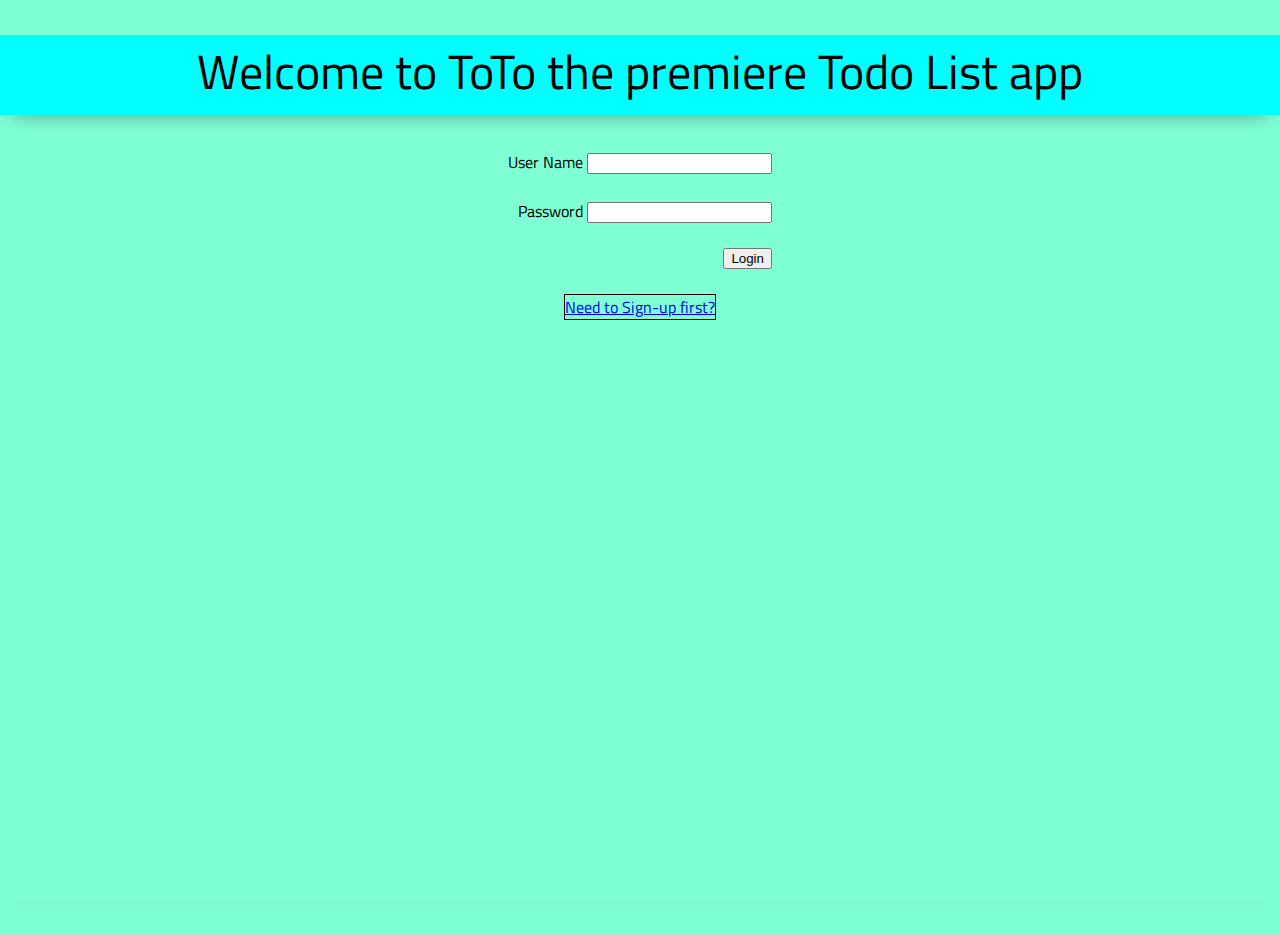
==== Login/index.html @ a058286c "initial commit" ====
<!DOCTYPE html>
<html lang="en">

<head>
    <meta charset="UTF-8">
    <meta name="viewport" content="width=device-width, initial-scale=1.0">
    <meta http-equiv="X-UA-Compatible" content="ie=edge">
    <link href="https://fonts.googleapis.com/css2?family=Titillium+Web:wght@300&display=swap" rel="stylesheet">
    <link rel="stylesheet" href="../styles/reset.css">
    <link rel="stylesheet" href="../styles/style.css">
    <link rel="stylesheet" href="../styles/home.css">
    <title>Signup</title>
</head>

<body>
    <header>   Welcome to ToTo the premiere Todo List app
    </header>
    <main> 
        <form id="log-in">
            <label id="userName" > User Name <input name="name" /> </label>
            <label id="password" > Password <input name="name" /> </label>
            <button class="log-in">Login</button>
        </form>
         <div class="login-link"><a href="../index.html">Need to Sign-up first?</a></div>
    </main>
    <footer>
    </footer>

    <script type="module" src="./app.js"></script>
</body>

</html>
---- styles/style.css ----
body {
    /* https://coolors.co/generate and click export -> scss to get the colors to copy and paste below*/
    /* --color1: hsla(349, 69%, 76%, 1);
    --color2: hsla(207, 67%, 44%, 1);
    --color3: hsla(200, 61%, 56%, 1);
    --color4: hsla(187, 41%, 94%, 1);
    --color5: hsla(170, 28%, 95%, 1); */

    /* --color1: hsla(45, 86%, 83%, 1);
    --color2: hsla(135, 65%, 98%, 1);
    --color3: hsla(315, 37%, 86%, 1);
    --color4: hsla(45, 73%, 98%, 1);
    --color5: hsla(224, 40%, 79%, 1); */
    
    --header-height: 80px;
    --shadow: 0px 10px 20px -12px rgba(0,0,0,0.45);
    --gutter: 30px;
    --footer-height: 25px;
    
    font-family: 'Titillium Web', sans-serif;
    background-color: var(--color2);
}

main {
    display: flex;
    flex-direction: column;
    justify-content: center;
    align-items: center;
    margin-bottom: calc(var(--footer-height));
}

section {
    background-color: var(--color5);
    width: 1000px;
    max-width: 80%;
    display: flex;
    flex-direction: column;
    justify-content: center;
    align-items: center;
    padding-top: var(--gutter);
    padding-bottom: var(--gutter);
    margin-top: var(--gutter);
    margin-bottom: var(--gutter);
    border: solid 2px var(--color1);
}

header {
    display: flex;
    justify-content: center;
    background-color: var(--color3);
    height: var(--header-height);
    box-shadow: var(--shadow);
}

footer {
    display: flex;
    justify-content: flex-end;
    background-color: var(--color3);
    box-shadow: var(--shadow);
}


h2 {
    font-size: 1.8rem;
    font-weight: bold;
}

.gutter-right {
    margin-right: 20px;
}

.main-logo {
    animation: pulse 5s infinite ease-in-out;
}

header img {
    height: var(--header-height);
}

p {
    margin: var(--gutter);
}
  
footer {
    position: fixed;
    width: 100%;
    bottom: 0;
    height: var(--footer-height);
    display: flex;
    justify-content: flex-end;
    background-color: var(--color3);
    box-shadow: var(--shadow);
}
  
  @keyframes pulse {
    20% {
      transform: rotate3d(-10, -10, -10, 50deg) scale(1.2);
    }

    40% {
        transform: rotate3d(10, 10, -10, 50deg) scale(1);
    }

    60% {
        transform: rotate3d(-10, 10, 10, 50deg) scale(1.2);
      }

    80% {
        transform: rotate3d(10, 10, 10, 50deg) scale(1);
    }

  }
---- styles/home.css ----
header {
    font-size: 3rem;
    background-color: aqua;
}
main, body {
    margin-top: 35px;
    background-color: aquamarine;
}
form   {
    display: flex;
    flex-direction: column;
    align-items: flex-end;
    
}
label {
    margin-bottom: 25px;
}
.login-link {
    margin-top: 25px;
    border: solid 1px black;
}
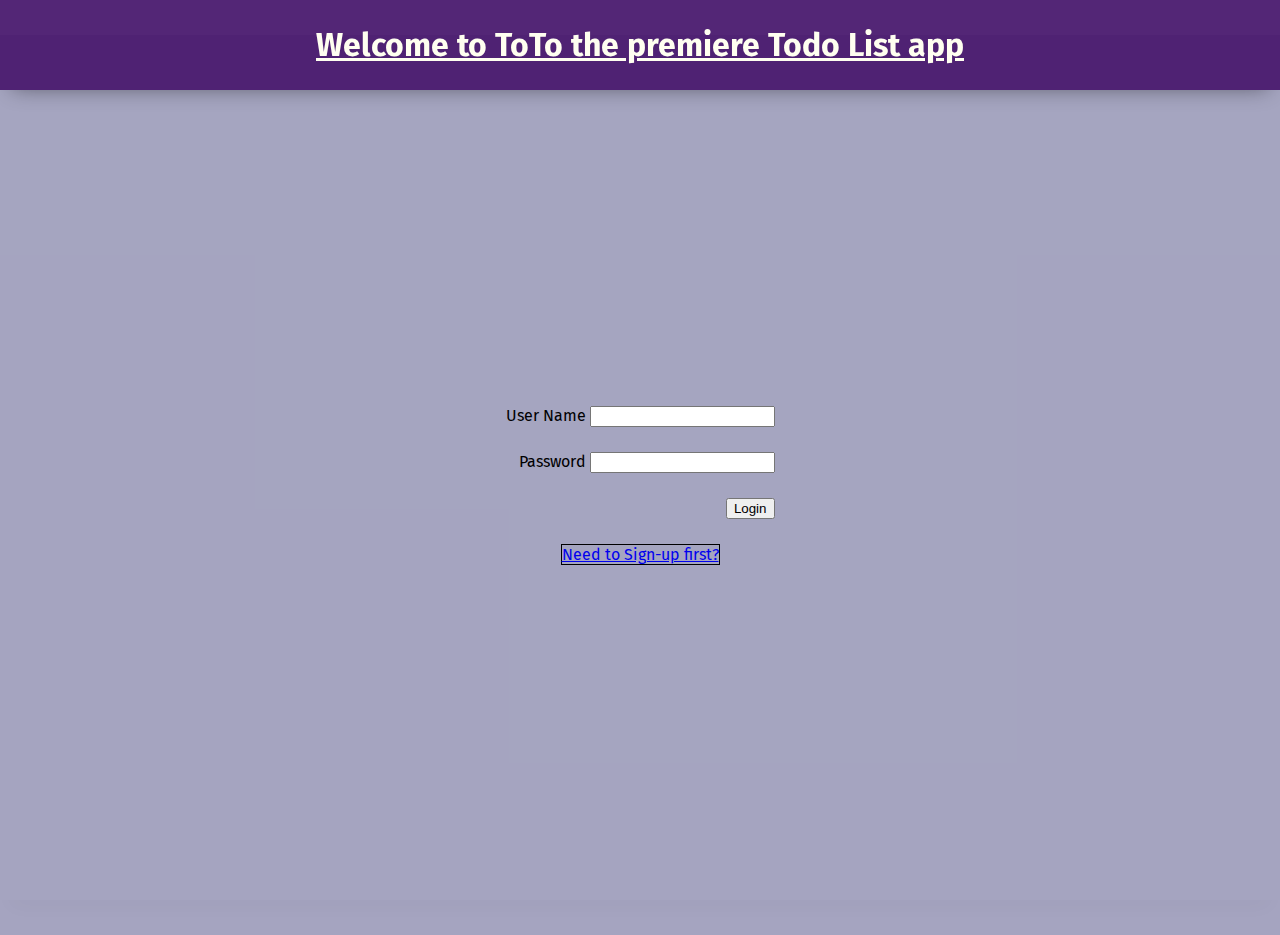
==== commit 5ff42b53: "styled" ====
--- a/Login/index.html
+++ b/Login/index.html
@@ -13,12 +13,12 @@
 </head>
 
 <body>
-    <header>   Welcome to ToTo the premiere Todo List app
+    <header class="title">   Welcome to ToTo the premiere Todo List app
     </header>
-    <main> 
+    <main class="main-todo"> 
         <form id="log-in">
-            <label id="userName" > User Name <input name="name" /> </label>
-            <label id="password" > Password <input name="name" /> </label>
+            <label id="userName" > User Name <input name="name" required /> </label>
+            <label id="password" > Password <input type='password' name="password" required /> </label>
             <button class="log-in">Login</button>
         </form>
          <div class="login-link"><a href="../index.html">Need to Sign-up first?</a></div>
@@ -26,7 +26,7 @@
     <footer>
     </footer>
 
-    <script type="module" src="./app.js"></script>
+    <script type="module" src="./login-app.js"></script>
 </body>
 
 </html>
--- a/styles/style.css
+++ b/styles/style.css
@@ -1,25 +1,9 @@
 
 body {
-    /* https://coolors.co/generate and click export -> scss to get the colors to copy and paste below*/
-    /* --color1: hsla(349, 69%, 76%, 1);
-    --color2: hsla(207, 67%, 44%, 1);
-    --color3: hsla(200, 61%, 56%, 1);
-    --color4: hsla(187, 41%, 94%, 1);
-    --color5: hsla(170, 28%, 95%, 1); */
-
-    /* --color1: hsla(45, 86%, 83%, 1);
-    --color2: hsla(135, 65%, 98%, 1);
-    --color3: hsla(315, 37%, 86%, 1);
-    --color4: hsla(45, 73%, 98%, 1);
-    --color5: hsla(224, 40%, 79%, 1); */
-    
     --header-height: 80px;
     --shadow: 0px 10px 20px -12px rgba(0,0,0,0.45);
     --gutter: 30px;
     --footer-height: 25px;
-    
-    font-family: 'Titillium Web', sans-serif;
-    background-color: var(--color2);
 }
 
 main {
@@ -51,6 +35,7 @@
     background-color: var(--color3);
     height: var(--header-height);
     box-shadow: var(--shadow);
+    align-items: center;
 }
 
 footer {
@@ -79,7 +64,7 @@
 }
 
 p {
-    margin: var(--gutter);
+    margin: 0;
 }
   
 footer {
--- a/styles/home.css
+++ b/styles/home.css
@@ -1,10 +1,25 @@
+
+@import url('https://fonts.googleapis.com/css2?family=Fira+Sans:ital,wght@0,200;0,400;0,500;0,600;0,700;0,800;0,900;1,400;1,500;1,600;1,700;1,800;1,900&display=swap');
+
 header {
-    font-size: 3rem;
-    background-color: aqua;
+    font-size: 2rem;
+    background-color: rgba(70, 20, 106, .9);
+    color: ivory;
+}
+header > a {
+    color: ivory;
 }
 main, body {
     margin-top: 35px;
-    background-color: aquamarine;
+    background-color: rgba(6,3,81, .2);
+    font-family: 'Fira Sans', sans-serif;
+}
+.main-todo {
+    display: flex;
+    width: 100%;
+    height: 100%;
+    align-self: center;
+    justify-self: center;
 }
 form   {
     display: flex;
@@ -18,4 +33,100 @@
 .login-link {
     margin-top: 25px;
     border: solid 1px black;
+}
+.title {
+    font-weight: bold;
+    height: 10%;
+    position: fixed;
+    top: 0%;
+    width: 100%;
+    justify-self: center;
+    text-decoration: underline;
+    font-family: 'Fira Sans', sans-serif;
+
+}
+.list-items {
+    display: flex;
+    flex-direction: column;
+    flex-wrap: wrap;
+    width: 100%;
+    align-items: center;
+    
+    
+    
+}
+.add-btn {
+    border-radius: 5px;
+    height: 25px;
+    margin-left: 25px;
+    position: fixed;
+    right: 1%;
+    top: 5%;
+}
+.add-item-input {
+    position: fixed;
+    right: 10%;
+    top: 5.5%;
+}
+.add-btn:hover {
+    transition: ease-in-out 1000ms ;
+    background-color: black;
+    color: blanchedalmond;
+}
+.todos {
+    margin: 5px 0px 0px 20px;
+    display: grid;
+    background-color: white;
+    border: inset 1px;
+    cursor: pointer;
+}
+.add-todo-item {
+    position: fixed;
+    top: 5%;
+    right: 5%;  
+}
+ol > li {
+    height: fit-content;
+    max-width: 100%;
+    min-width: 50%;
+    
+}
+
+.cnt-div {
+    display: grid;
+    grid-template-columns: 15% 1fr 10%;
+    width: 100vw;
+    height: 100%;
+    margin-top: 10%;
+}
+.ul-cnt {
+    height: 100%;
+    display: grid;
+    grid-template-columns: 15% 1fr 15%;
+    background-color: #f3e093;
+    border: ridge 2px ;
+    border-radius: 5px;
+}
+.ul-layer {
+    display: flex;
+    flex-direction: column;
+    flex-wrap: wrap;
+    justify-self: space-between;
+    text-align: center;
+}
+.font-title {
+    font-size: 2rem;
+    text-align: center;
+    margin-top: 0;
+    text-decoration: underline;
+}
+#link-login {
+    position: fixed;
+    left: 2%;
+    top: 5%;
+}
+#clear-task {
+    position: fixed;
+    right: 1%;
+    top: 1%;
 }